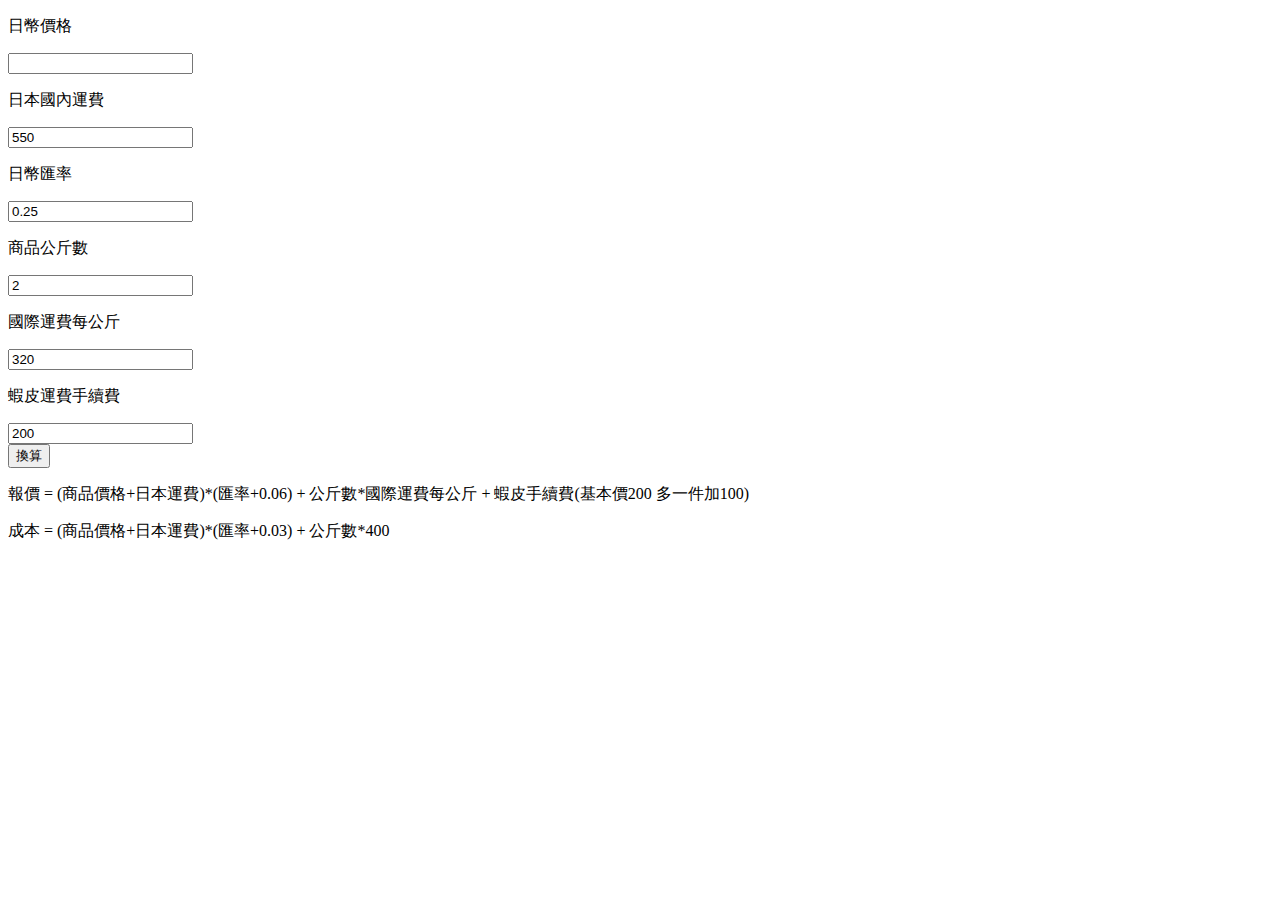
==== index.html @ 3d5f8647 "1" ====
<!DOCTYPE html>
<html>
  <body>
    <div class="">
      <p>日幣價格</p>
      <input type="number" name="jpyPrice" value="" id="jpyPrice">
      <p>日本國內運費</p>
      <input type="number" name="jpyShipping" value="550" id="jpyShipping">
      <p>日幣匯率</p>
      <input type="number" name="jpyRate" value="0.25" step="0.001" id="jpyRate">
      <p>商品公斤數</p>
      <input type="number" name="weight" value="2" id="weight">
      <p>國際運費每公斤</p>
      <input type="number" name="shippingRate" value="320" id="shippingRate">
      <p>蝦皮運費手續費</p>
      <input type="number" name="fee" value="200" id="fee">
    </div>
    <div class="">
      <input onclick="convert()" type="button" name="" value="換算" id="getPrice">
    </div>
    <div class="">
      <p>報價 = (商品價格+日本運費)*(匯率+0.06) + 公斤數*國際運費每公斤 + 蝦皮手續費(基本價200 多一件加100)</p>
      <p id="sellPrice"></p>
      <p>成本 = (商品價格+日本運費)*(匯率+0.03) + 公斤數*400</p>
      <p id="ourPrice"></p>
    </div>
    <script src="main.js"></script>
  </body>
</html>
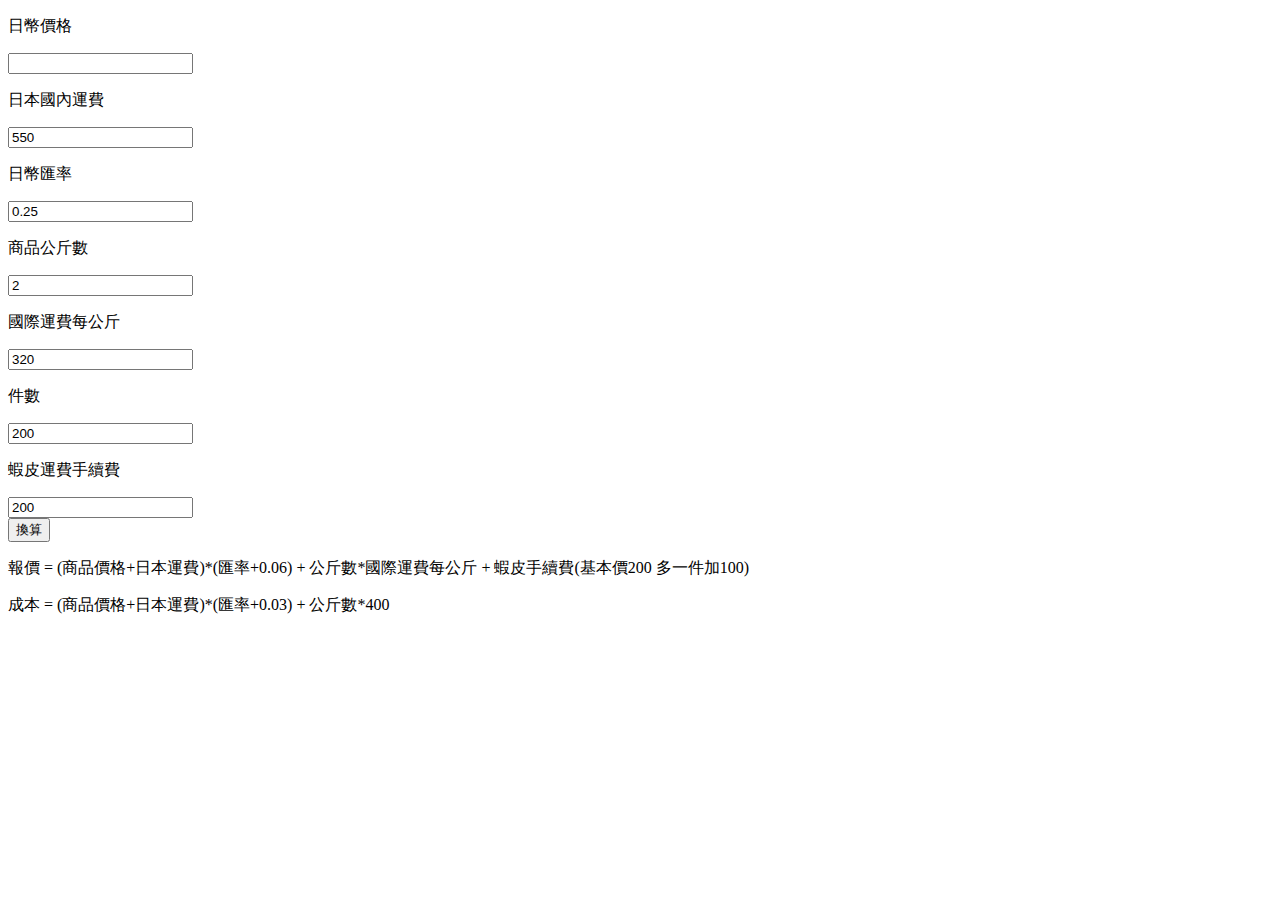
==== commit c85a6b04: "1" ====
--- a/index.html
+++ b/index.html
@@ -12,6 +12,8 @@
       <input type="number" name="weight" value="2" id="weight">
       <p>國際運費每公斤</p>
       <input type="number" name="shippingRate" value="320" id="shippingRate">
+      <p>件數</p>
+      <input type="number" name="clothNum" value="200" id="clothNum">
       <p>蝦皮運費手續費</p>
       <input type="number" name="fee" value="200" id="fee">
     </div>
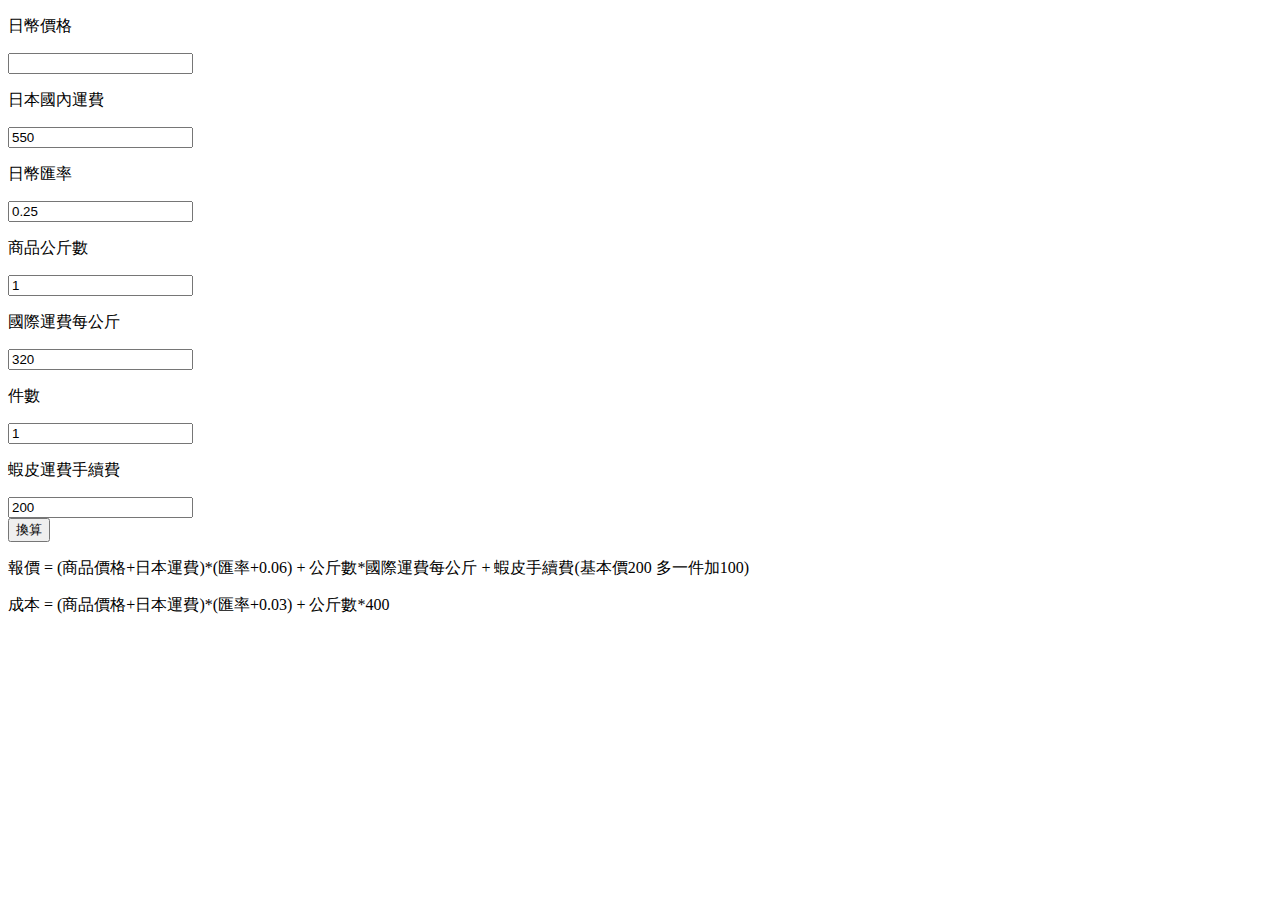
==== commit c9f1c3f6: "1" ====
--- a/index.html
+++ b/index.html
@@ -1,5 +1,8 @@
 <!DOCTYPE html>
 <html>
+  <head>
+    <meta name=”viewport” content=”width=device-width, initial-scale=1.0″>
+  </head>
   <body>
     <div class="">
       <p>日幣價格</p>
@@ -9,11 +12,11 @@
       <p>日幣匯率</p>
       <input type="number" name="jpyRate" value="0.25" step="0.001" id="jpyRate">
       <p>商品公斤數</p>
-      <input type="number" name="weight" value="2" id="weight">
+      <input type="number" name="weight" value="1" id="weight">
       <p>國際運費每公斤</p>
       <input type="number" name="shippingRate" value="320" id="shippingRate">
       <p>件數</p>
-      <input type="number" name="clothNum" value="200" id="clothNum">
+      <input type="number" name="clothNum" value="1" id="clothNum">
       <p>蝦皮運費手續費</p>
       <input type="number" name="fee" value="200" id="fee">
     </div>
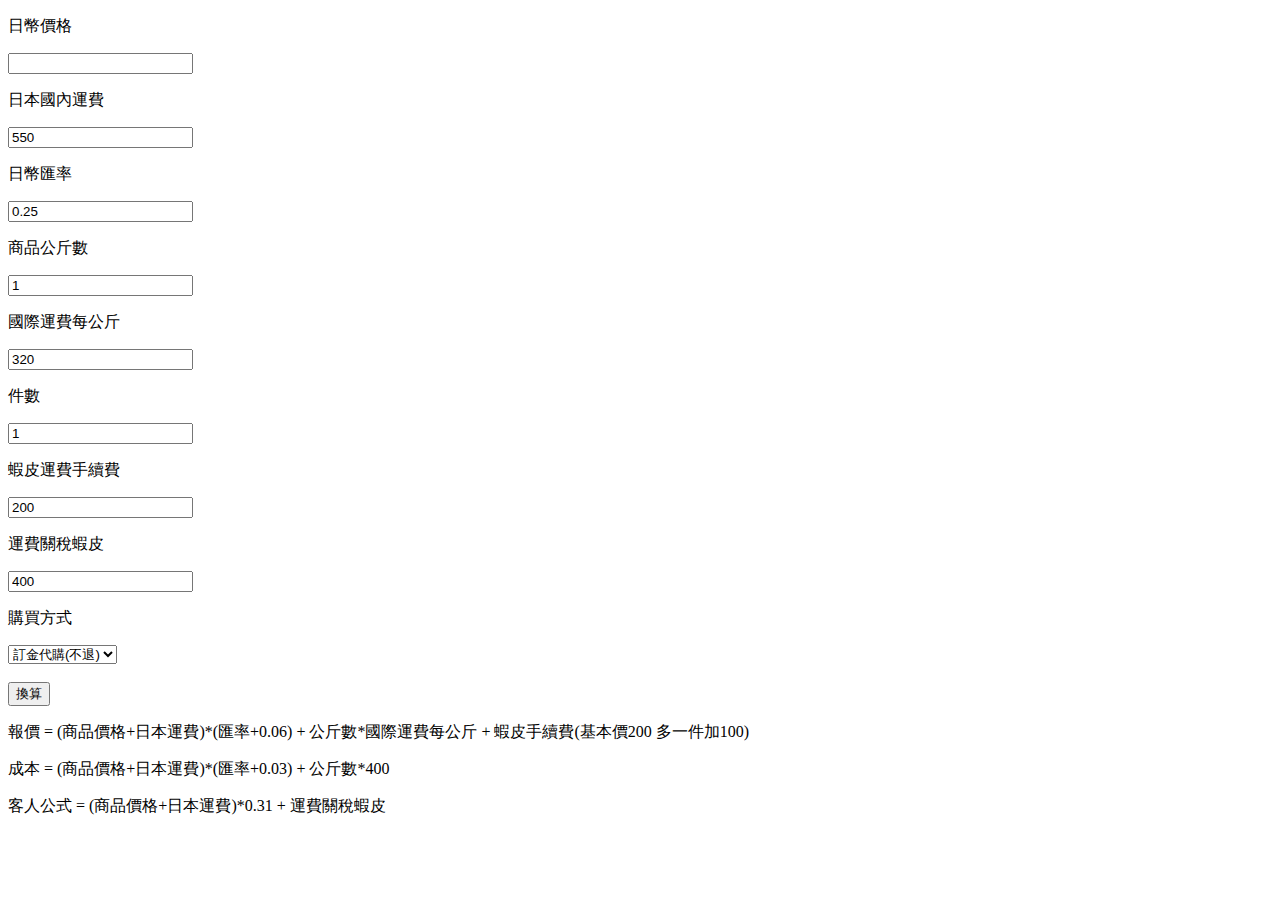
==== commit 4e794c7f: "1" ====
--- a/index.html
+++ b/index.html
@@ -1,7 +1,7 @@
 <!DOCTYPE html>
 <html>
   <head>
-    <meta name=”viewport” content=”width=device-width, initial-scale=1.0″>
+    <meta name="viewport" content="width=device-width, initial-scale=1.0, minimum-scale=0.5, maximum-scale=2.0, user-scalable=yes" />
   </head>
   <body>
     <div class="">
@@ -12,14 +12,22 @@
       <p>日幣匯率</p>
       <input type="number" name="jpyRate" value="0.25" step="0.001" id="jpyRate">
       <p>商品公斤數</p>
-      <input type="number" name="weight" value="1" id="weight">
+      <input type="number" name="weight" value="1" step="0.1" id="weight">
       <p>國際運費每公斤</p>
       <input type="number" name="shippingRate" value="320" id="shippingRate">
       <p>件數</p>
       <input type="number" name="clothNum" value="1" id="clothNum">
       <p>蝦皮運費手續費</p>
       <input type="number" name="fee" value="200" id="fee">
+      <p>運費關稅蝦皮</p>
+      <input type="number" name="fee" value="400" id="customerFee">
+      <p>購買方式</p>
+      <select name="pets" id="method">
+        <option value="1" selected>訂金代購(不退)</option>
+        <option value="1.15">全額預購(可退)</option>
+      </select>
     </div>
+    <br>
     <div class="">
       <input onclick="convert()" type="button" name="" value="換算" id="getPrice">
     </div>
@@ -28,6 +36,8 @@
       <p id="sellPrice"></p>
       <p>成本 = (商品價格+日本運費)*(匯率+0.03) + 公斤數*400</p>
       <p id="ourPrice"></p>
+      <p>客人公式 = (商品價格+日本運費)*0.31 + 運費關稅蝦皮</p>
+      <p id="customerPrice"></p>
     </div>
     <script src="main.js"></script>
   </body>
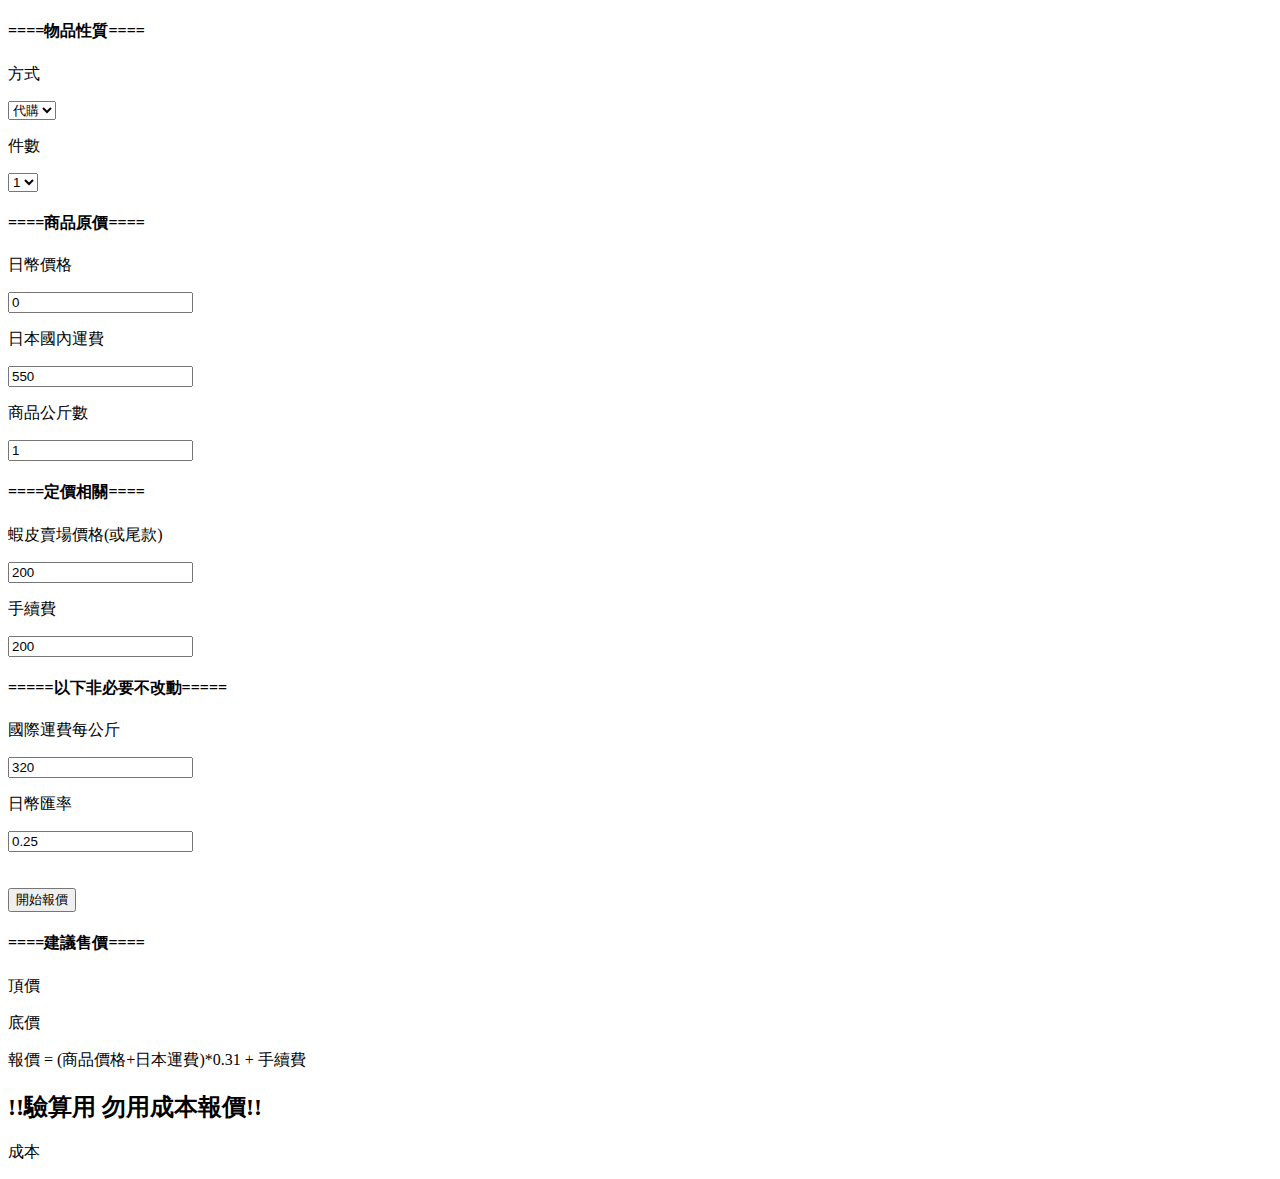
==== commit 3643cac2: "ㄅ" ====
--- a/index.html
+++ b/index.html
@@ -5,39 +5,79 @@
   </head>
   <body>
     <div class="">
-      <p>日幣價格</p>
-      <input type="number" name="jpyPrice" value="" id="jpyPrice">
+      <h4>====物品性質====</h4>
+      <p>方式</p>
+      <select name="method" id="method">
+        <option value="1" selected id="helpBuy">代購</option>
+        <option value="2" id="preBuy">預購</option>
+        <option value="3" id="smallItem">小物</option>
+        <option value="4" id="inStock">現貨</option>
+      </select>
+      <p>件數</p>
+      <select name="pieces" id="pieces" onchange="Pieces()">
+        <option value="1" selected id="1Piece">1</option>
+        <option value="2" id="2Pieces">2</option>
+        <option value="3" id="3Pieces">3</option>
+        <option value="4" id="4Pieces">4</option>
+        <option value="5" id="5Pieces">5</option>
+        <option value="6" id="6Pieces">6</option>
+        <option value="7" id="7Pieces">7</option>
+        <option value="8" id="8Pieces">8</option>
+        <option value="9" id="9Pieces">9</option>
+      </select>
+    </div>
+    <div class="">
+      <p id="notice"></p>
+    </div>
+    <div class="">
+      <h4>====商品原價====</h4>
+      <div id="prices">
+        <p>日幣價格</p>
+        <input type="number" name="jpyPrice1" value="0" id="jpyPrice1">
+        <input type="hidden" name="jpyPrice2" value="0" id="jpyPrice2">
+        <input type="hidden" name="jpyPrice3" value="0" id="jpyPrice3">
+        <input type="hidden" name="jpyPrice4" value="0" id="jpyPrice4">
+        <input type="hidden" name="jpyPrice5" value="0" id="jpyPrice5">
+        <input type="hidden" name="jpyPrice6" value="0" id="jpyPrice6">
+        <input type="hidden" name="jpyPrice7" value="0" id="jpyPrice7">
+        <input type="hidden" name="jpyPrice8" value="0" id="jpyPrice8">
+        <input type="hidden" name="jpyPrice9" value="0" id="jpyPrice9">
+      </div>
       <p>日本國內運費</p>
       <input type="number" name="jpyShipping" value="550" id="jpyShipping">
+      <p>商品公斤數</p>
+      <input type="number" name="weight" value="1" step="0.2" id="weight">
+    </div>
+    <div class="">
+      <h4>====定價相關====</h4>
+      <p>蝦皮賣場價格(或尾款)</p>
+      <input type="number" name="fee" value="200" id="shopee">
+      <p>手續費</p>
+      <input type="number" name="fee" value="200" step="50" id="serviceFee">
+    </div>
+    <div class="">
+      <h4>=====以下非必要不改動=====</h4>
+      <p>國際運費每公斤</p>
+      <input type="number" name="shippingRate" value="320" id="shippingRate">
       <p>日幣匯率</p>
       <input type="number" name="jpyRate" value="0.25" step="0.001" id="jpyRate">
-      <p>商品公斤數</p>
-      <input type="number" name="weight" value="1" step="0.1" id="weight">
-      <p>國際運費每公斤</p>
-      <input type="number" name="shippingRate" value="320" id="shippingRate">
-      <p>件數</p>
-      <input type="number" name="clothNum" value="1" id="clothNum">
-      <p>蝦皮運費手續費</p>
-      <input type="number" name="fee" value="200" id="fee">
-      <p>運費關稅蝦皮</p>
-      <input type="number" name="fee" value="400" id="customerFee">
-      <p>購買方式</p>
-      <select name="pets" id="method">
-        <option value="1" selected>訂金代購(不退)</option>
-        <option value="1.15">全額預購(可退)</option>
-      </select>
     </div>
     <br>
+    <br>
     <div class="">
-      <input onclick="convert()" type="button" name="" value="換算" id="getPrice">
-    </div>
-    <div class="">
-      <p>報價 = (商品價格+日本運費)*(匯率+0.06) + 公斤數*國際運費每公斤 + 蝦皮手續費(基本價200 多一件加100)</p>
-      <p id="sellPrice"></p>
-      <p>成本 = (商品價格+日本運費)*(匯率+0.03) + 公斤數*400</p>
-      <p id="ourPrice"></p>
-      <p>客人公式 = (商品價格+日本運費)*0.31 + 運費關稅蝦皮</p>
-      <p id="customerPrice"></p>
+      <div class="">
+        <input onclick="Convert()" type="button" name="" value="開始報價" id="getPrice">
+      </div>
+      <h4>====建議售價====</h4>
+      <p>頂價</p>
+      <p id="highestPrice"></p>
+      <p>底價</p>
+      <p id="lowestPrice"></p>
+      <p>報價 = (商品價格+日本運費)*0.31 + 手續費</p>
+      <p id="sellingPrice"></p>
+      <h2>!!驗算用 勿用成本報價!!</h2>
+      <p>成本</p>
+      <p id="cost"></p>
     </div>
     <script src="main.js"></script>
   </body>
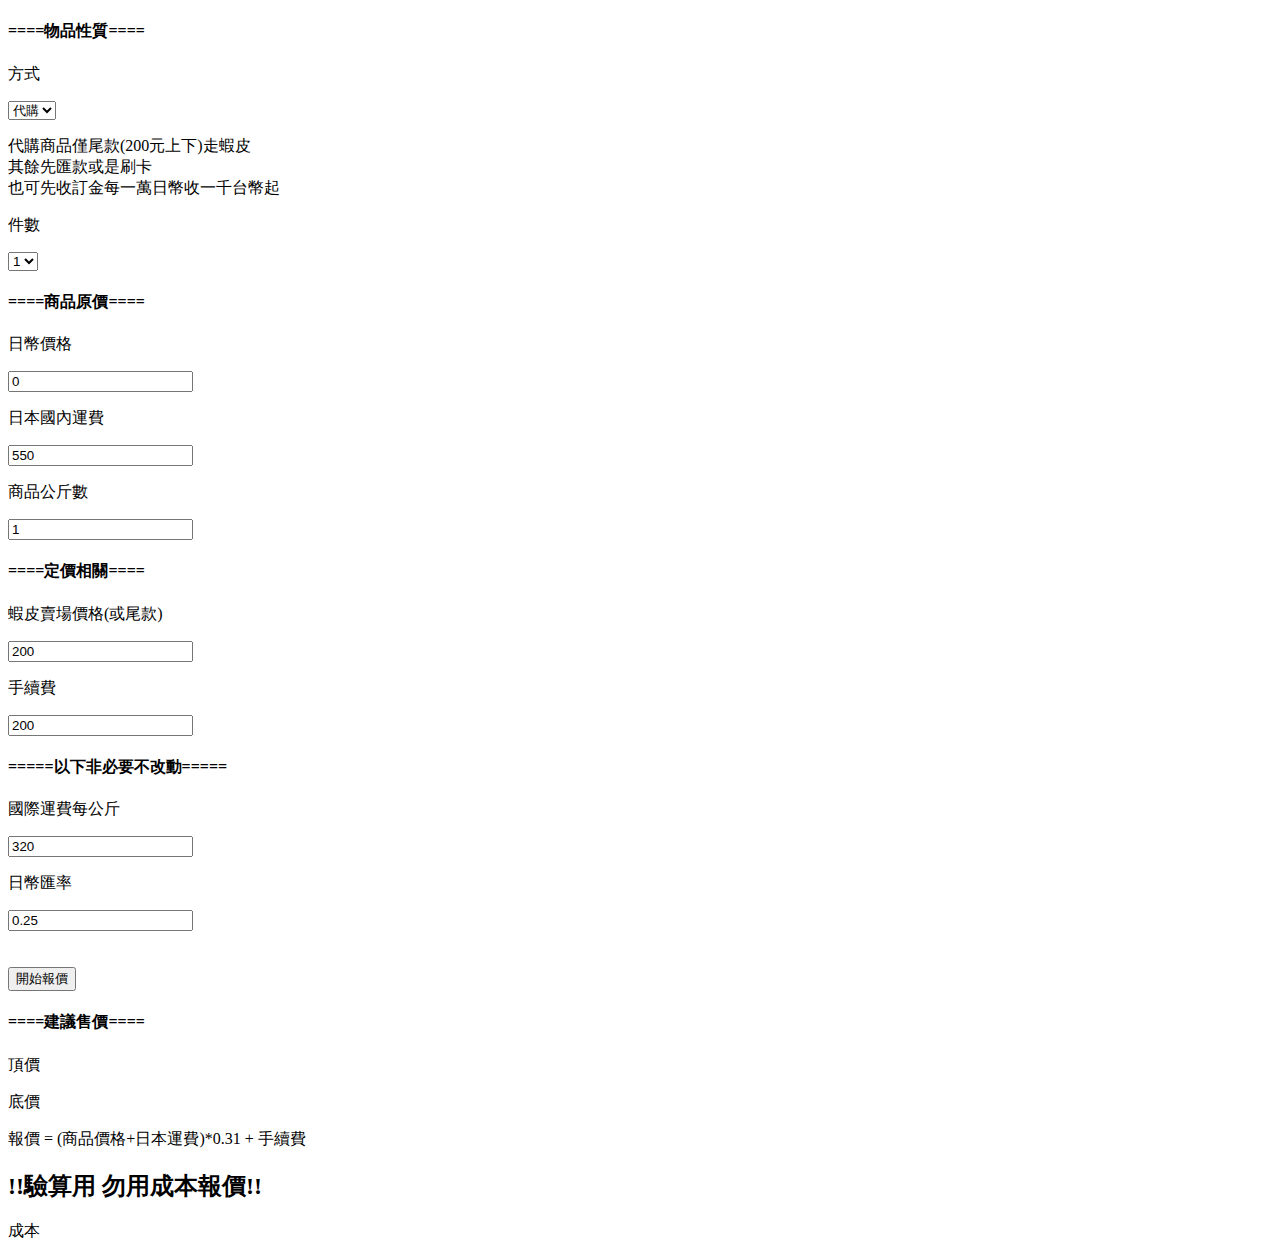
==== commit 21dcedc4: "123" ====
--- a/index.html
+++ b/index.html
@@ -7,12 +7,15 @@
     <div class="">
       <h4>====物品性質====</h4>
       <p>方式</p>
-      <select name="method" id="method">
+      <select name="method" id="method" onchange="Method()">
         <option value="1" selected id="helpBuy">代購</option>
         <option value="2" id="preBuy">預購</option>
         <option value="3" id="smallItem">小物</option>
         <option value="4" id="inStock">現貨</option>
       </select>
+      <div class="">
+        <p id="notice">代購商品僅尾款(200元上下)走蝦皮<br>其餘先匯款或是刷卡<br>也可先收訂金每一萬日幣收一千台幣起</p>
+      </div>
       <p>件數</p>
       <select name="pieces" id="pieces" onchange="Pieces()">
         <option value="1" selected id="1Piece">1</option>
@@ -25,9 +28,6 @@
         <option value="8" id="8Pieces">8</option>
         <option value="9" id="9Pieces">9</option>
       </select>
-    </div>
-    <div class="">
-      <p id="notice"></p>
     </div>
     <div class="">
       <h4>====商品原價====</h4>
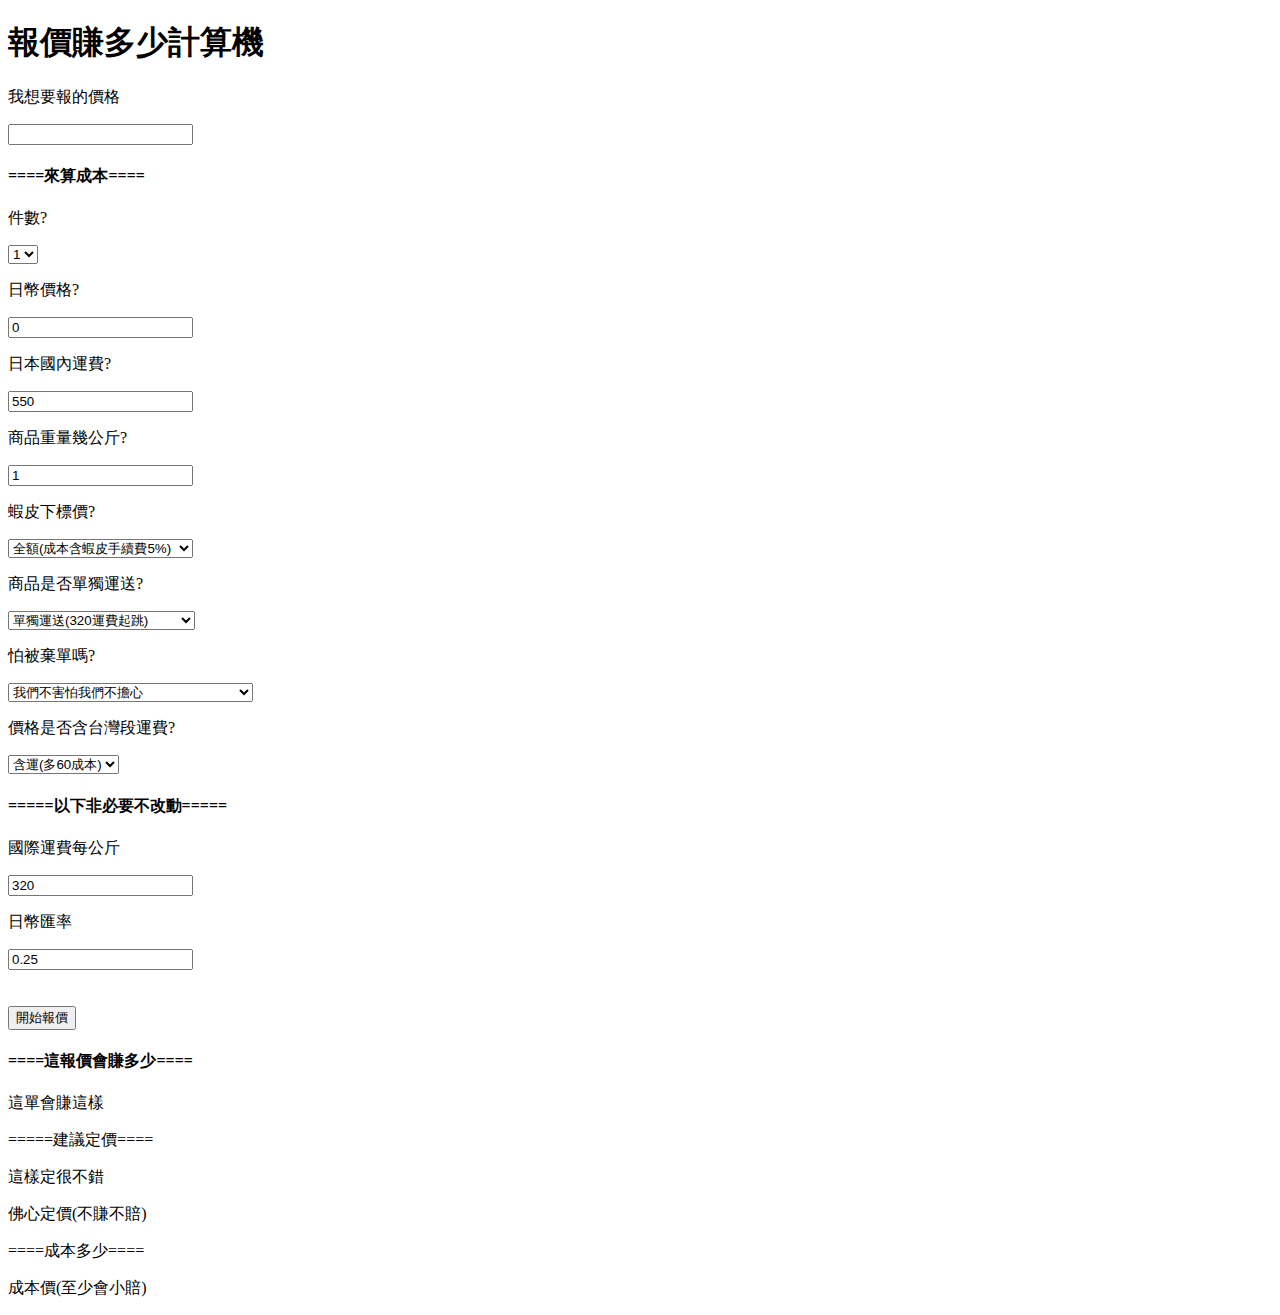
==== commit cd7c7ff2: "123" ====
--- a/index.html
+++ b/index.html
@@ -5,18 +5,13 @@
   </head>
   <body>
     <div class="">
-      <h4>====物品性質====</h4>
-      <p>方式</p>
-      <select name="method" id="method" onchange="Method()">
-        <option value="1" selected id="helpBuy">代購</option>
-        <option value="2" id="preBuy">預購</option>
-        <option value="3" id="smallItem">小物</option>
-        <option value="4" id="inStock">現貨</option>
-      </select>
-      <div class="">
-        <p id="notice">代購商品僅尾款(200元上下)走蝦皮<br>其餘先匯款或是刷卡<br>也可先收訂金每一萬日幣收一千台幣起</p>
-      </div>
-      <p>件數</p>
+      <h1>報價賺多少計算機</h1>
+      <p>我想要報的價格</p>
+      <input type="number" name="shopee" value="" step="50" id="myPrice">
+    </div>
+    <div class="">
+      <h4>====來算成本====</h4>
+      <p>件數?</p>
       <select name="pieces" id="pieces" onchange="Pieces()">
         <option value="1" selected id="1Piece">1</option>
         <option value="2" id="2Pieces">2</option>
@@ -28,11 +23,8 @@
         <option value="8" id="8Pieces">8</option>
         <option value="9" id="9Pieces">9</option>
       </select>
-    </div>
-    <div class="">
-      <h4>====商品原價====</h4>
       <div id="prices">
-        <p>日幣價格</p>
+        <p>日幣價格?</p>
         <input type="number" name="jpyPrice1" value="0" id="jpyPrice1">
         <input type="hidden" name="jpyPrice2" value="0" id="jpyPrice2">
         <input type="hidden" name="jpyPrice3" value="0" id="jpyPrice3">
@@ -43,17 +35,33 @@
         <input type="hidden" name="jpyPrice8" value="0" id="jpyPrice8">
         <input type="hidden" name="jpyPrice9" value="0" id="jpyPrice9">
       </div>
-      <p>日本國內運費</p>
+      <p>日本國內運費?</p>
       <input type="number" name="jpyShipping" value="550" id="jpyShipping">
-      <p>商品公斤數</p>
-      <input type="number" name="weight" value="1" step="0.2" id="weight">
-    </div>
-    <div class="">
-      <h4>====定價相關====</h4>
-      <p>蝦皮賣場價格(或尾款)</p>
-      <input type="number" name="fee" value="200" id="shopee">
-      <p>手續費</p>
-      <input type="number" name="fee" value="200" step="50" id="serviceFee">
+      <p>商品重量幾公斤?</p>
+      <input type="number" name="weight" value="1" step="0.1" id="weight">
+      <p>蝦皮下標價?</p>
+      <select class="" name="shopee" id="shopee" onchange="">
+        <option value="0.05">全額(成本含蝦皮手續費5%)</option>
+        <option value="0">僅尾款200賣場(手續費約20)</option>
+      </select>
+      <p>商品是否單獨運送?</p>
+      <select class="" name="transportation" id="transportation">
+        <option value="alone">單獨運送(320運費起跳)</option>
+        <option value="together">隨其他商品一起出(分攤運費)</option>
+      </select>
+      <p>怕被棄單嗎?</p>
+      <select class="" name="risk" id="risk">
+        <option value="1">我們不害怕我們不擔心</option>
+        <option value="1.1">有點(成本1.1倍)</option>
+        <option value="1.2">怕(成本1.2倍)</option>
+        <option value="1.33">很害怕(成本1.3倍)</option>
+        <option value="1.5">會先進貨賣現貨怕滯銷(成本1.5倍起跳)</option>
+      </select>
+      <p>價格是否含台灣段運費?</p>
+      <select class="" name="shopeeTransportationFee" id="shopeeTransportationFee">
+        <option value="60">含運(多60成本)</option>
+        <option value="0">否</option>
+      </select>
     </div>
     <div class="">
       <h4>=====以下非必要不改動=====</h4>
@@ -68,15 +76,16 @@
       <div class="">
         <input onclick="Convert()" type="button" name="" value="開始報價" id="getPrice">
       </div>
-      <h4>====建議售價====</h4>
-      <p>頂價</p>
+      <h4>====這報價會賺多少====</h4>
+      <p>這單會賺這樣</p>
+      <p id="profits"></p>
+      <p>=====建議定價====</p>
+      <p>這樣定很不錯</p>
       <p id="highestPrice"></p>
-      <p>底價</p>
+      <p>佛心定價(不賺不賠)</p>
       <p id="lowestPrice"></p>
-      <p>報價 = (商品價格+日本運費)*0.31 + 手續費</p>
-      <p id="sellingPrice"></p>
-      <h2>!!驗算用 勿用成本報價!!</h2>
-      <p>成本</p>
+      <p>====成本多少====</p>
+      <p>成本價(至少會小賠)</p>
       <p id="cost"></p>
     </div>
     <script src="main.js"></script>
